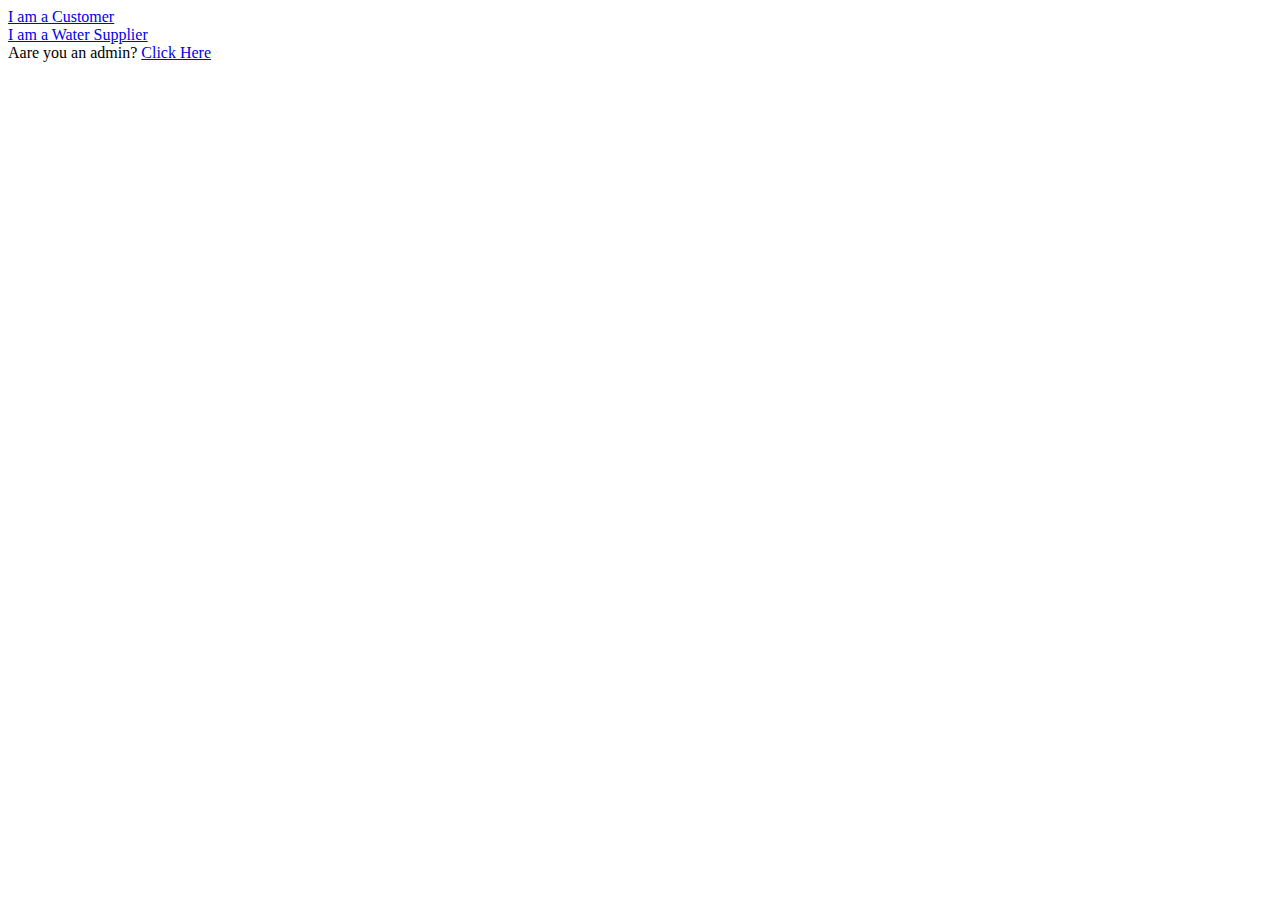
==== HTML/index.html @ 0dccd1f2 "Initial commit with project files" ====
<!DOCTYPE html>
<html lang="en">
<head>
  <meta charset="UTF-8">
  <meta name="viewport" content="width=device-width, initial-scale=1.0">
  <title>Landing Page</title>
</head>
<body>

  <a href="customerHome.html">I am a Customer</a>
  <br>
  <a href="supplierHome.html">I am  a Water Supplier</a>
 
   <div>
    Aare you an admin? 
    <a href="adminLogin.html">  Click Here</a> 
  </div>
</body>
</html>
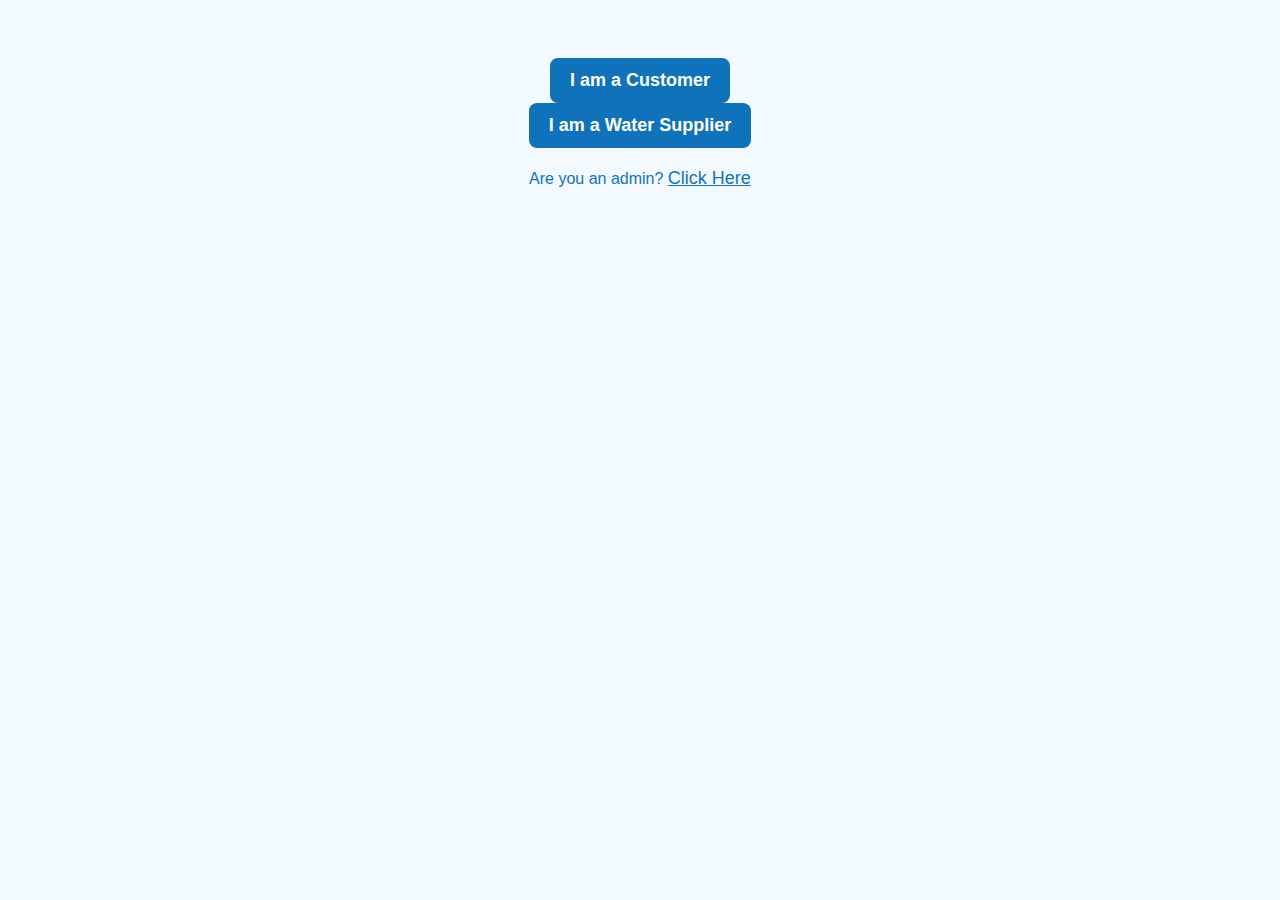
==== commit 7396e1ce: "CSS and a few changes" ====
--- a/HTML/index.html
+++ b/HTML/index.html
@@ -4,15 +4,15 @@
   <meta charset="UTF-8">
   <meta name="viewport" content="width=device-width, initial-scale=1.0">
   <title>Landing Page</title>
+  <link rel="stylesheet" href="../CSS/styles.css">
 </head>
 <body>
 
   <a href="customerHome.html">I am a Customer</a>
   <br>
   <a href="supplierHome.html">I am  a Water Supplier</a>
- 
    <div>
-    Aare you an admin? 
+    Are you an admin? 
     <a href="adminLogin.html">  Click Here</a> 
   </div>
 </body>
--- a/CSS/styles.css
+++ b/CSS/styles.css
@@ -0,0 +1,123 @@
+/* General Styles */
+body {
+  font-family: Arial, sans-serif;
+  background-color: #F3FAFF;
+  color: #1072BA;
+  text-align: center;
+  padding: 50px;
+}
+
+a {
+  display: inline-block;
+  text-decoration: none;
+  font-size: 18px;
+  font-weight: bold;
+  color: white;
+  background-color: #1072BA;
+  padding: 12px 20px;
+  border-radius: 8px;
+  transition: background-color 0.3s ease-in-out, opacity 0.3s ease-in-out;
+}
+
+a:hover {
+  background-color: rgba(16, 114, 186, 0.5); /* Transparent blue */
+  opacity: 0.8; /* Slight fade effect */
+}
+
+
+/* Navigation Bar */
+nav ul {
+  list-style: none;
+  padding: 0;
+  margin: 0;
+  background-color: #1072BA;
+  overflow: hidden;
+  display: flex;
+  justify-content: center;
+  gap: 20px;
+  padding: 10px 0;
+  border-radius: 8px;
+}
+
+nav ul li {
+  display: inline;
+}
+
+nav ul li a {
+  text-decoration: none;
+  font-size: 18px;
+  font-weight: bold;
+  color: white;
+  padding: 10px 20px;
+  transition: background 0.3s ease-in-out;
+}
+
+nav ul li a:hover {
+  background-color: rgba(16, 114, 186, 0.5); /* Transparent effect */
+  border-radius: 5px;
+}
+
+/* Form Styles */
+form {
+  background: white;
+  padding: 30px;
+  border-radius: 10px;
+  box-shadow: 0 0 10px rgba(0, 0, 0, 0.1);
+  width: 300px;
+  margin: 20px auto;
+  text-align: left;
+}
+
+label {
+  font-size: 16px;
+  font-weight: bold;
+  color: #1072BA;
+  display: block;
+  margin-bottom: 5px;
+}
+
+input {
+  width: 100%;
+  padding: 10px;
+  margin-bottom: 15px;
+  border: 1px solid #1072BA;
+  border-radius: 5px;
+  font-size: 16px;
+}
+
+button {
+  display: block;
+  width: 100%;
+  background-color: #1072BA;
+  color: white;
+  border: none;
+  padding: 12px;
+  font-size: 18px;
+  border-radius: 8px;
+  cursor: pointer;
+  transition: background 0.3s ease-in-out, opacity 0.3s ease-in-out;
+}
+
+button:hover {
+  background-color: rgba(16, 114, 186, 0.5);
+  opacity: 0.8;
+}
+
+/* Register link */
+div {
+  margin-top: 20px;
+  font-size: 16px;
+  color: #1072BA;
+}
+
+div a {
+  background: none;
+  color: #1072BA;
+  font-weight: normal;
+  text-decoration: underline;
+  padding: 0;
+}
+
+div a:hover {
+  color: #085A9B;
+}
